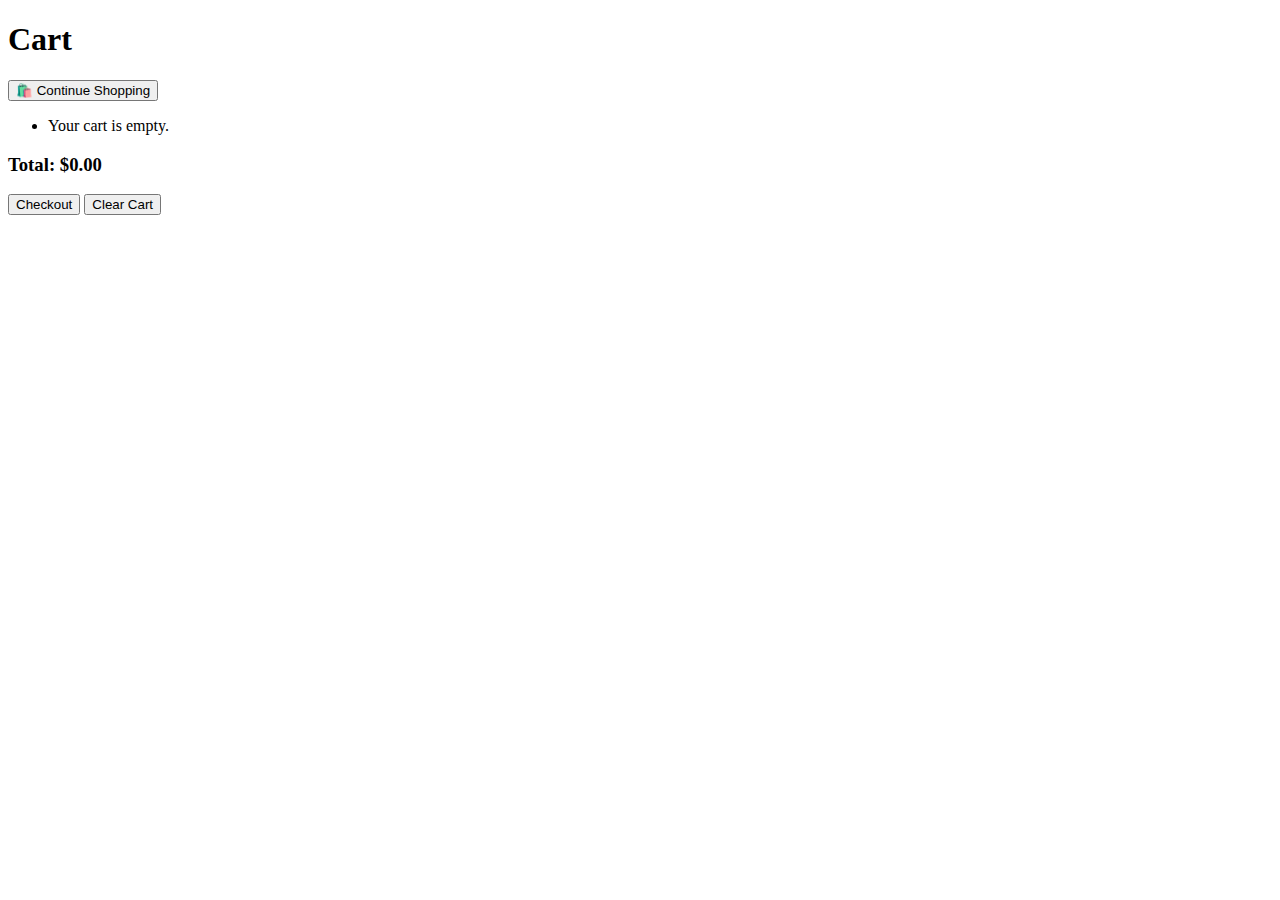
==== cart.html @ 1fdacb3f "first commit" ====
<!DOCTYPE html>
<html lang="en">
<head>
    <meta charset="UTF-8">
    <meta name="viewport" content="width=device-width, initial-scale=1.0">
    <title>Cart</title>
    <link rel="stylesheet" href="styles.css">
</head>
<body>
    <header>
        <h1>Cart</h1>
        <button onclick="window.location.href='product.html'">🛍️ Continue Shopping</button>
    </header>
    <ul id="cart-items"></ul>
    <h3>Total: $<span id="total-price">0.00</span></h3>
    <button id="checkout">Checkout</button>
    <button id="clear-cart">Clear Cart</button>
    <script src="script.js"></script>
</body>
</html>
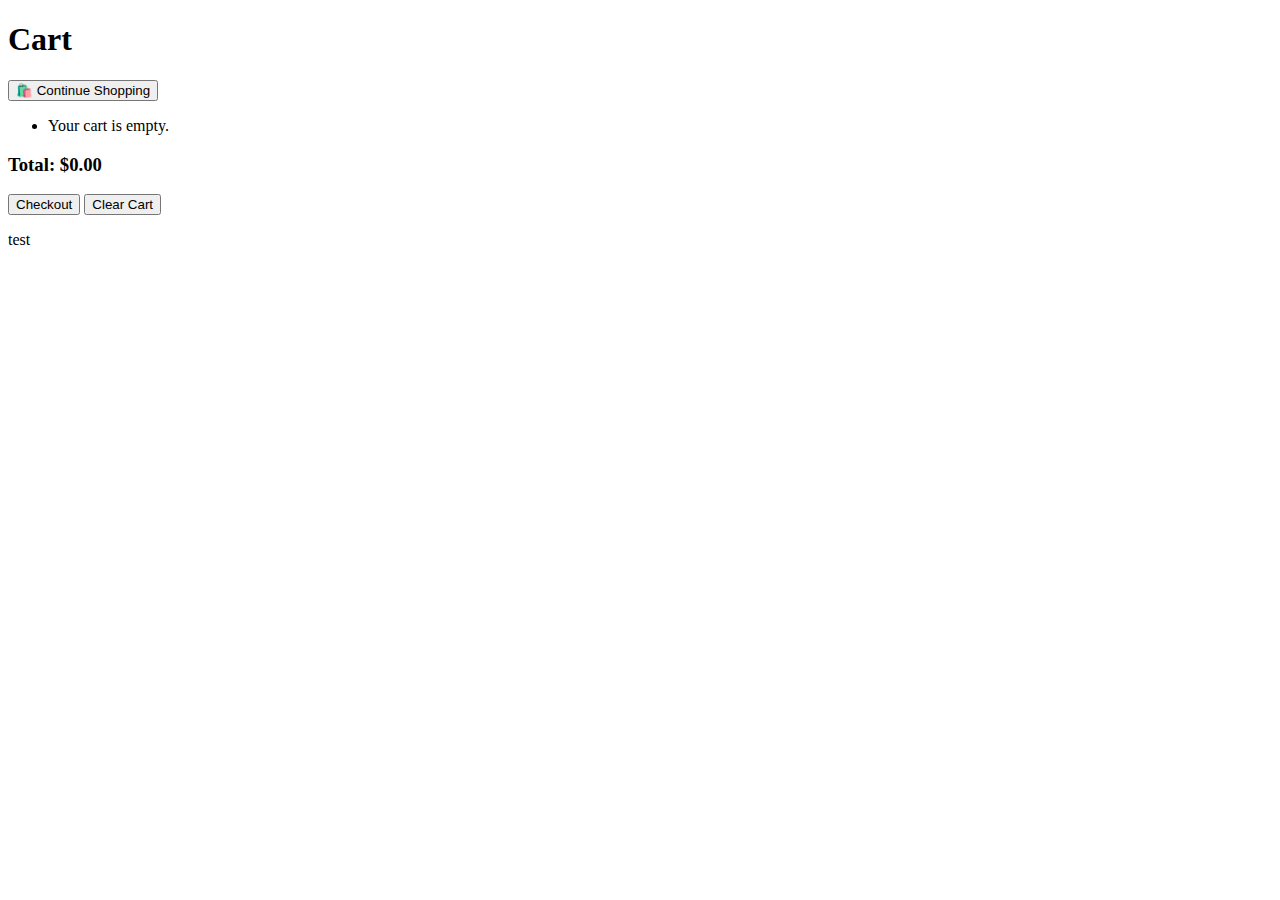
==== commit f91d3fcc: "test" ====
--- a/cart.html
+++ b/cart.html
@@ -15,6 +15,7 @@
     <h3>Total: $<span id="total-price">0.00</span></h3>
     <button id="checkout">Checkout</button>
     <button id="clear-cart">Clear Cart</button>
+    <p>test</p>
     <script src="script.js"></script>
 </body>
 </html>